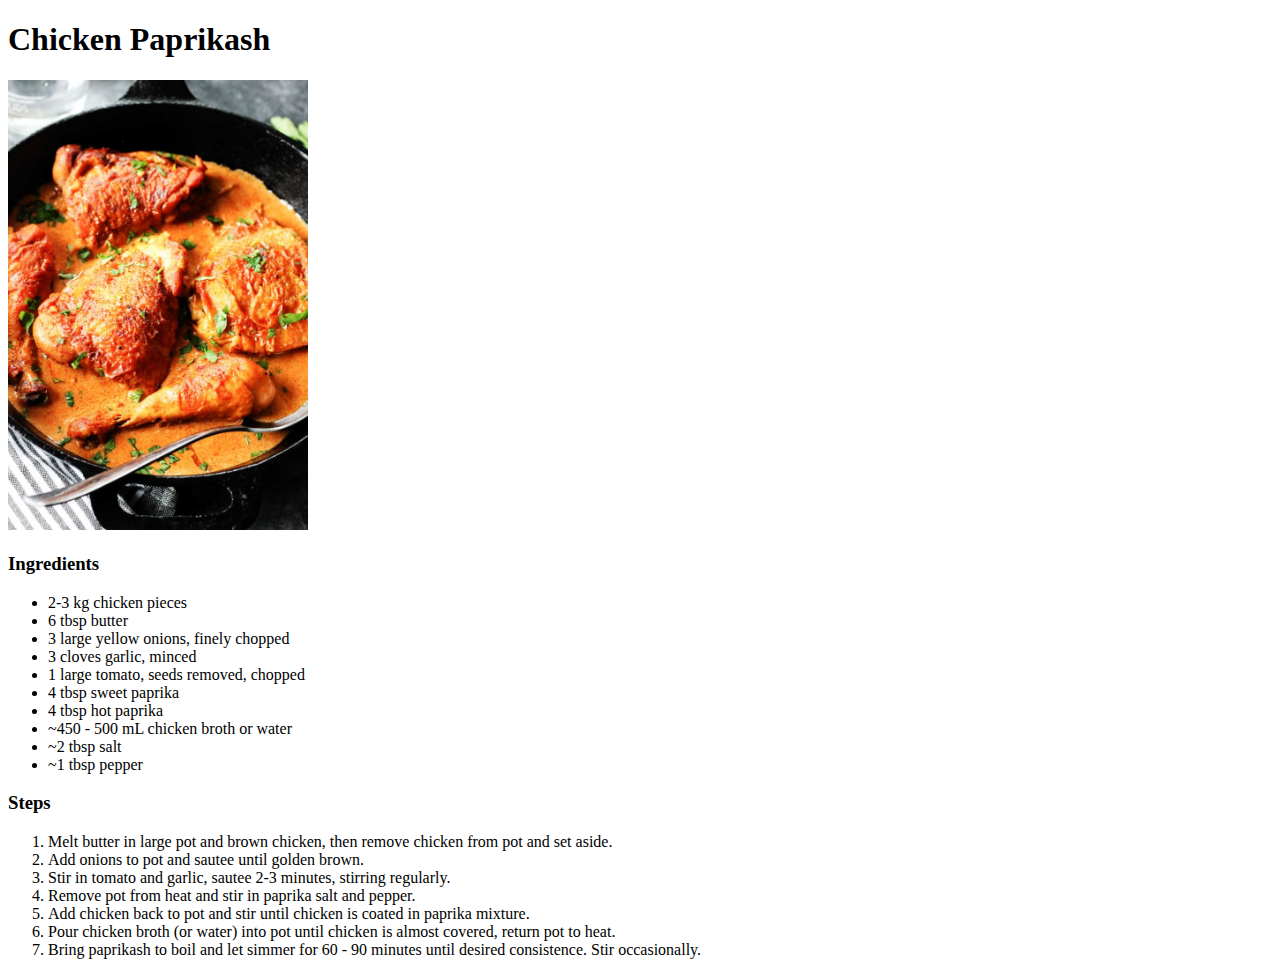
==== recipes/chicken-paprikash.html @ 0f6d0c5f "Add Ingredients and Steps" ====
<!DOCTYPE html>
<html lang="en">
  <head>
    <meta charset="utf-8">
    <title>Chicken Paprikash</title>
  </head>
  <body>
    <h1>Chicken Paprikash</h1>
    <img src="../images/chicken-paprikash.jpg" alt="Delicious chicken paprikash" width="300">
    <h3>Ingredients</h3>
    <ul>
      <li>2-3 kg chicken pieces</li>
      <li>6 tbsp butter</li>
      <li>3 large yellow onions, finely chopped</li>
      <li>3 cloves garlic, minced</li>
      <li>1 large tomato, seeds removed, chopped</li>
      <li>4 tbsp sweet paprika</li>
      <li>4 tbsp hot paprika</li>
      <li>~450 - 500 mL chicken broth or water</li>
      <li>~2 tbsp salt</li>
      <li>~1 tbsp pepper</li>
    </ul>
    <h3>Steps</h3>
      <ol>
        <li>Melt butter in large pot and brown chicken, then remove chicken from pot and set aside.</li>
        <li>Add onions to pot and sautee until golden brown.</li>
        <li>Stir in tomato and garlic, sautee 2-3 minutes, stirring regularly.</li>
        <li>Remove pot from heat and stir in paprika salt and pepper.</li>
        <li>Add chicken back to pot and stir until chicken is coated in paprika mixture.</li>
        <li>Pour chicken broth (or water) into pot until chicken is almost covered, return pot to heat.</li>
        <li>Bring paprikash to boil and let simmer for 60 - 90 minutes until desired consistence. Stir occasionally.</li>
      </ol>
  </body>
</html>
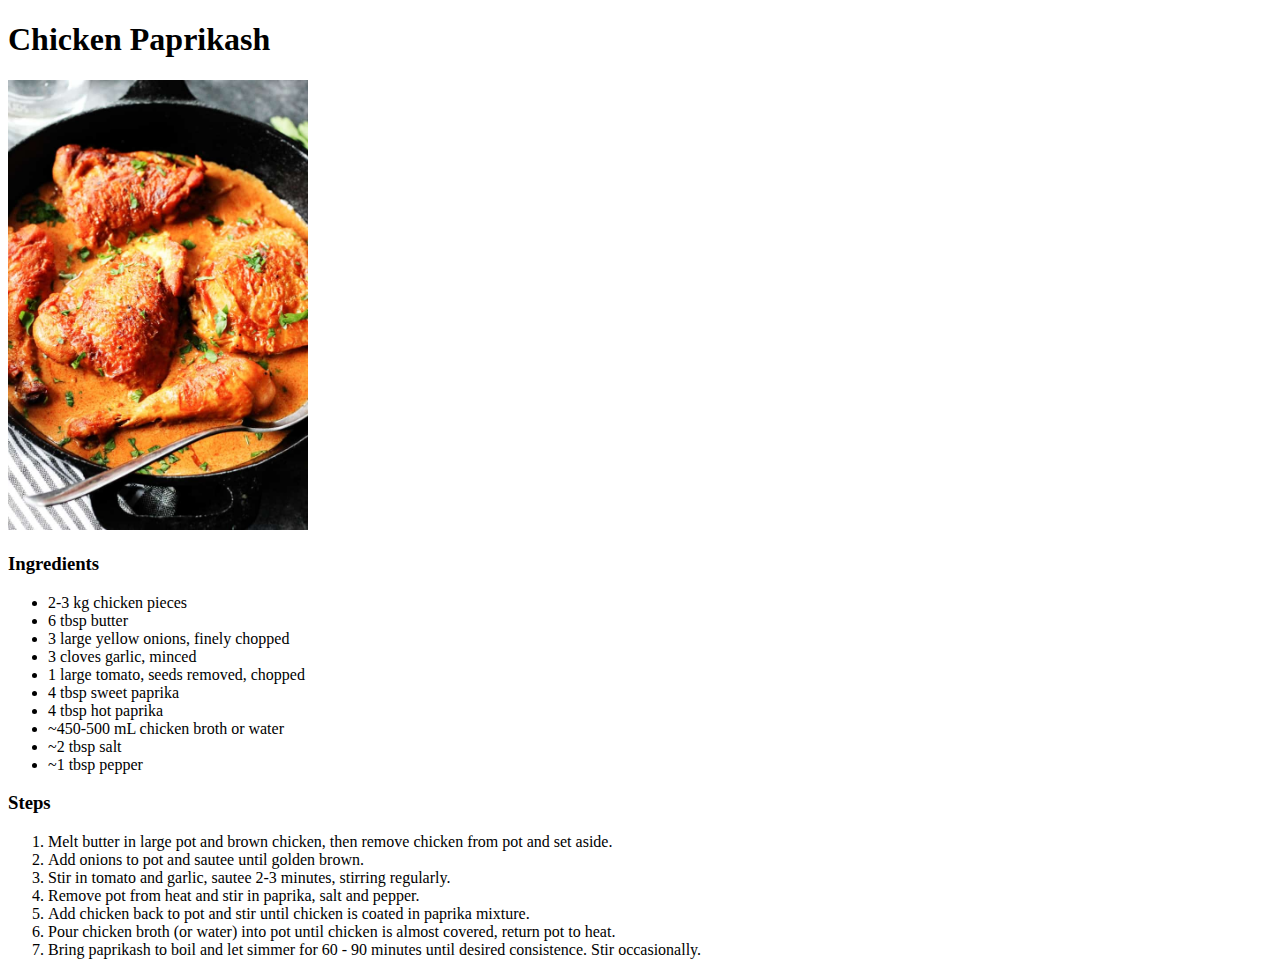
==== commit 0df47046: "Fixed typos" ====
--- a/recipes/chicken-paprikash.html
+++ b/recipes/chicken-paprikash.html
@@ -16,7 +16,7 @@
       <li>1 large tomato, seeds removed, chopped</li>
       <li>4 tbsp sweet paprika</li>
       <li>4 tbsp hot paprika</li>
-      <li>~450 - 500 mL chicken broth or water</li>
+      <li>~450-500 mL chicken broth or water</li>
       <li>~2 tbsp salt</li>
       <li>~1 tbsp pepper</li>
     </ul>
@@ -25,7 +25,7 @@
         <li>Melt butter in large pot and brown chicken, then remove chicken from pot and set aside.</li>
         <li>Add onions to pot and sautee until golden brown.</li>
         <li>Stir in tomato and garlic, sautee 2-3 minutes, stirring regularly.</li>
-        <li>Remove pot from heat and stir in paprika salt and pepper.</li>
+        <li>Remove pot from heat and stir in paprika, salt and pepper.</li>
         <li>Add chicken back to pot and stir until chicken is coated in paprika mixture.</li>
         <li>Pour chicken broth (or water) into pot until chicken is almost covered, return pot to heat.</li>
         <li>Bring paprikash to boil and let simmer for 60 - 90 minutes until desired consistence. Stir occasionally.</li>
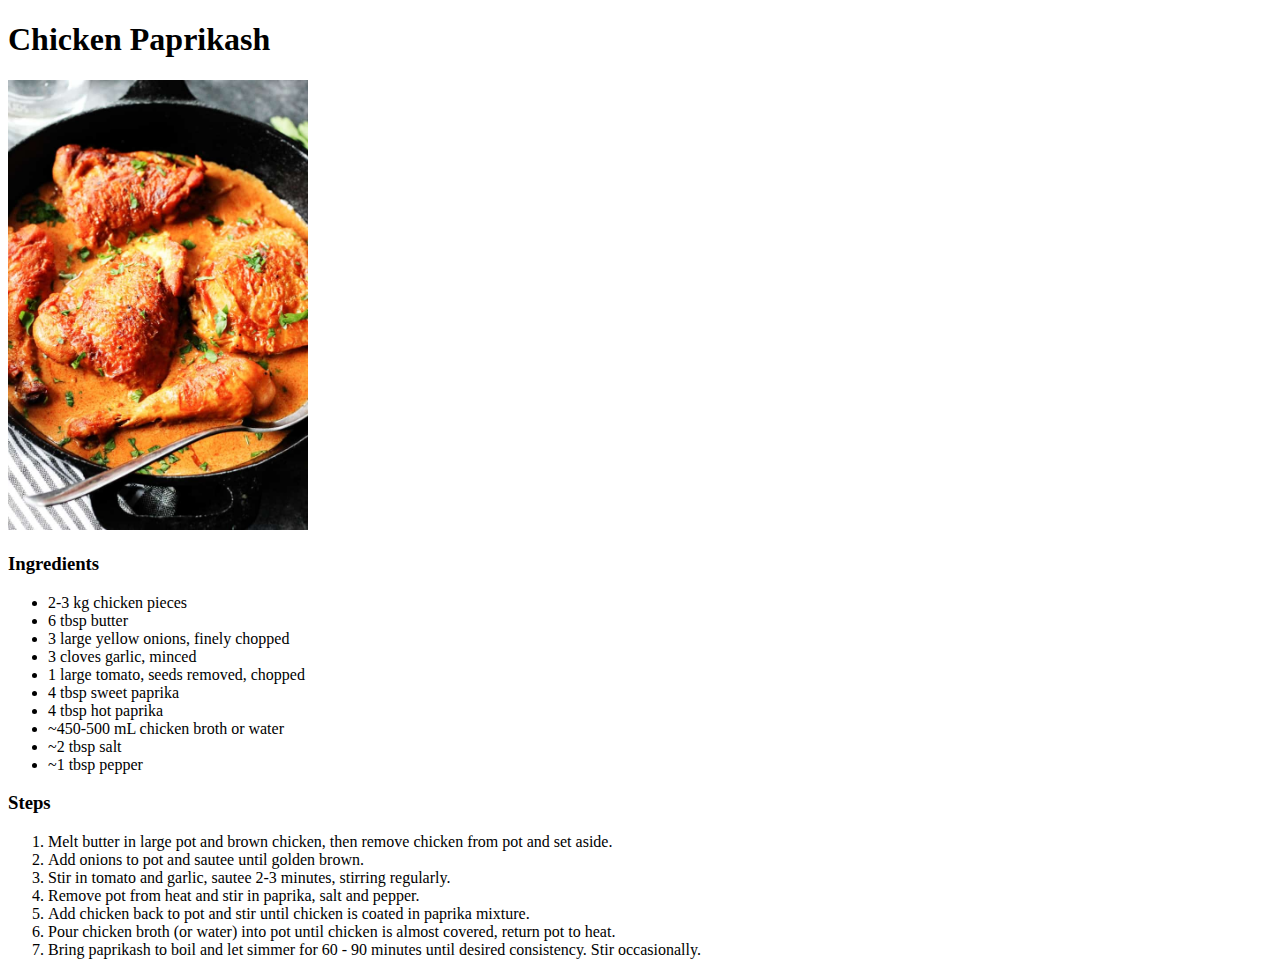
==== commit 93f5c5cf: "Fixed typos" ====
--- a/recipes/chicken-paprikash.html
+++ b/recipes/chicken-paprikash.html
@@ -28,7 +28,7 @@
         <li>Remove pot from heat and stir in paprika, salt and pepper.</li>
         <li>Add chicken back to pot and stir until chicken is coated in paprika mixture.</li>
         <li>Pour chicken broth (or water) into pot until chicken is almost covered, return pot to heat.</li>
-        <li>Bring paprikash to boil and let simmer for 60 - 90 minutes until desired consistence. Stir occasionally.</li>
+        <li>Bring paprikash to boil and let simmer for 60 - 90 minutes until desired consistency. Stir occasionally.</li>
       </ol>
   </body>
 </html>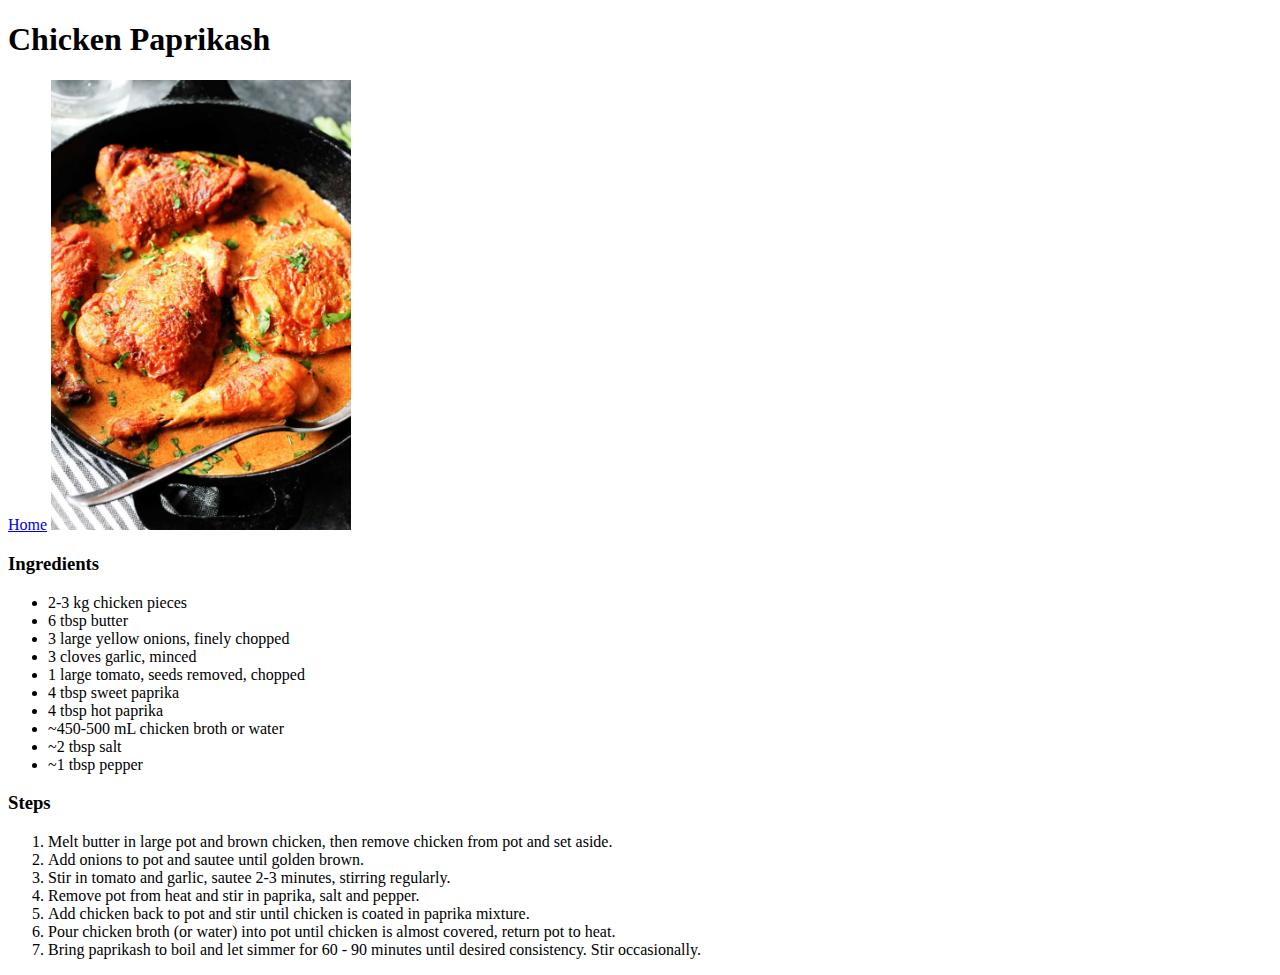
==== commit 64762baa: "Link recipe pages to index page" ====
--- a/recipes/chicken-paprikash.html
+++ b/recipes/chicken-paprikash.html
@@ -6,6 +6,7 @@
   </head>
   <body>
     <h1>Chicken Paprikash</h1>
+    <a href="../index.html">Home</a>
     <img src="../images/chicken-paprikash.jpg" alt="Delicious chicken paprikash" width="300">
     <h3>Ingredients</h3>
     <ul>
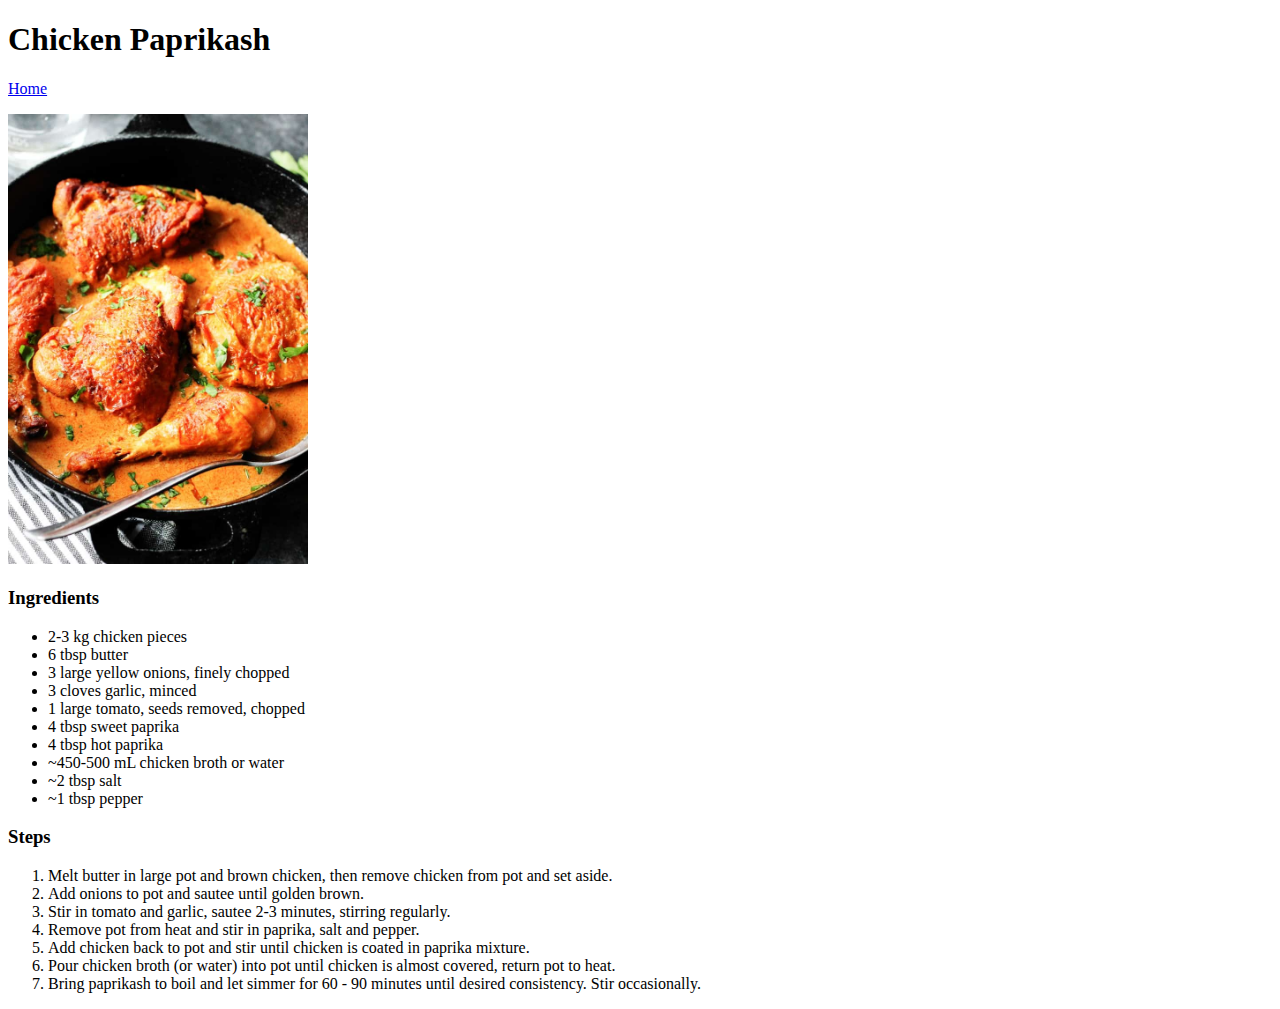
==== commit f7bb6ec1: "Put home links in paragraphs to change position on page" ====
--- a/recipes/chicken-paprikash.html
+++ b/recipes/chicken-paprikash.html
@@ -6,7 +6,7 @@
   </head>
   <body>
     <h1>Chicken Paprikash</h1>
-    <a href="../index.html">Home</a>
+    <p><a href="../index.html">Home</a></p>
     <img src="../images/chicken-paprikash.jpg" alt="Delicious chicken paprikash" width="300">
     <h3>Ingredients</h3>
     <ul>
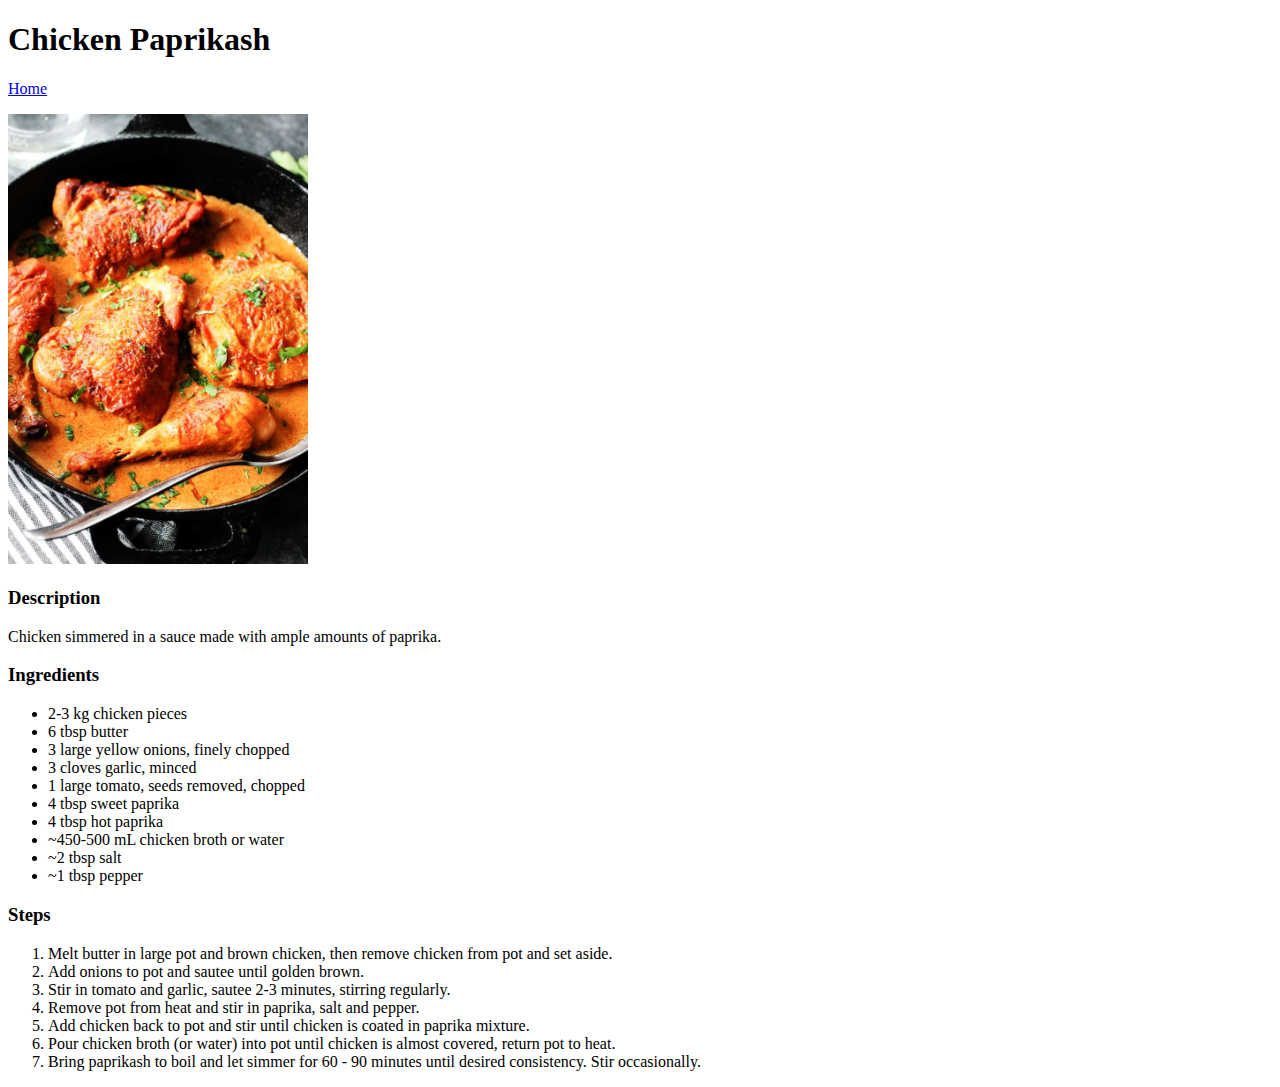
==== commit b576b4a3: "Add descriptions to each recipe" ====
--- a/recipes/chicken-paprikash.html
+++ b/recipes/chicken-paprikash.html
@@ -8,6 +8,8 @@
     <h1>Chicken Paprikash</h1>
     <p><a href="../index.html">Home</a></p>
     <img src="../images/chicken-paprikash.jpg" alt="Delicious chicken paprikash" width="300">
+    <h3>Description</h3>
+    <p>Chicken simmered in a sauce made with ample amounts of paprika.</p>
     <h3>Ingredients</h3>
     <ul>
       <li>2-3 kg chicken pieces</li>
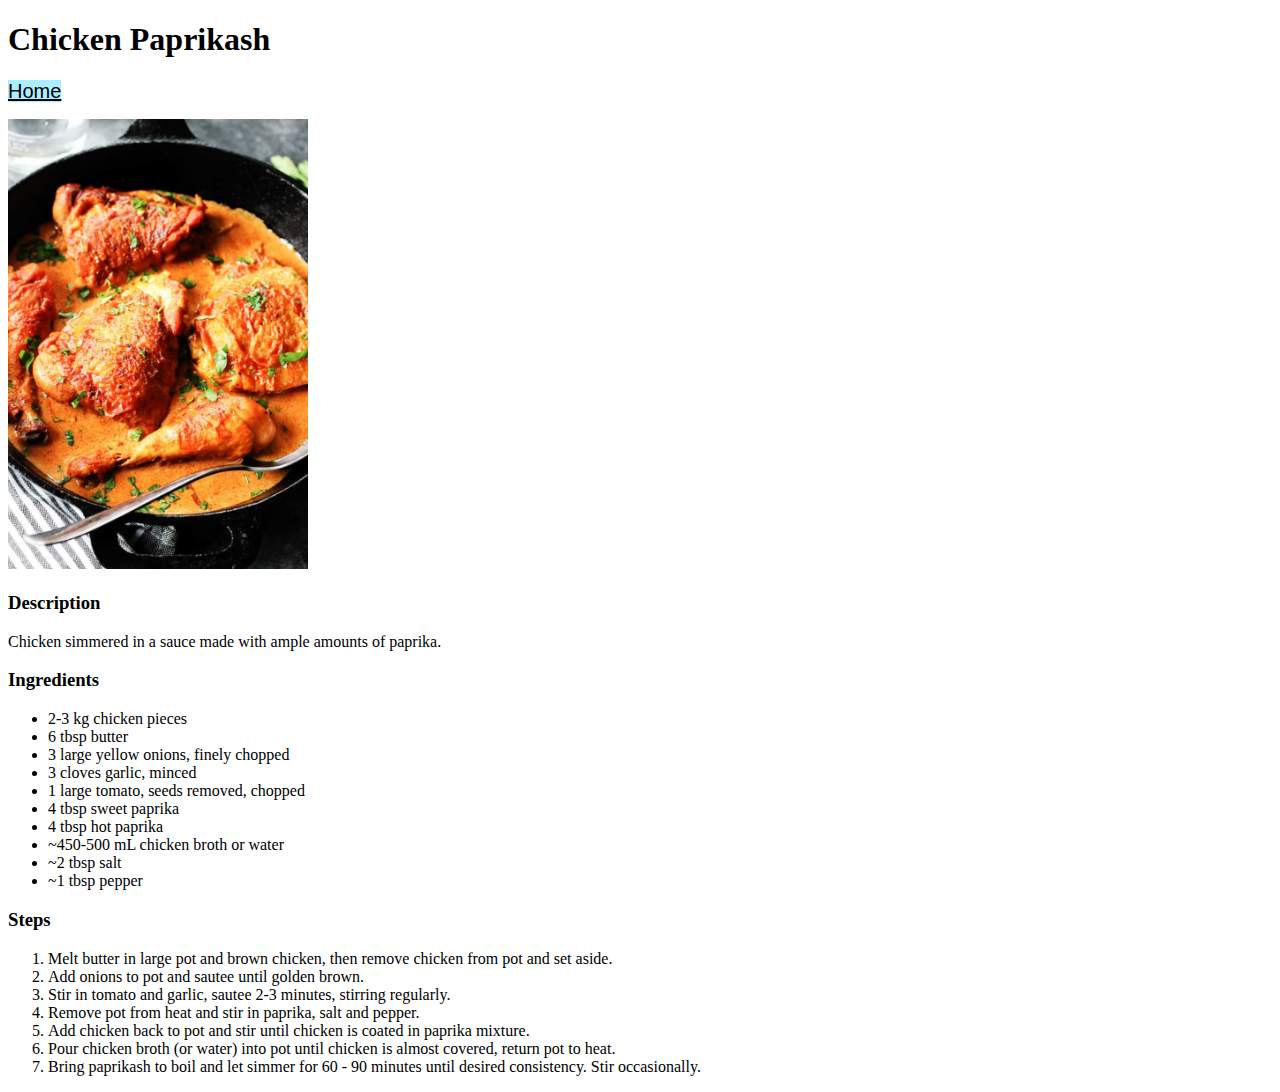
==== commit a624cccc: "style links" ====
--- a/recipes/chicken-paprikash.html
+++ b/recipes/chicken-paprikash.html
@@ -3,10 +3,11 @@
   <head>
     <meta charset="utf-8">
     <title>Chicken Paprikash</title>
+    <link rel="stylesheet" href="../style.css">
   </head>
   <body>
     <h1>Chicken Paprikash</h1>
-    <p><a href="../index.html">Home</a></p>
+    <p><a class="button home" href="../index.html">Home</a></p>
     <img src="../images/chicken-paprikash.jpg" alt="Delicious chicken paprikash" width="300">
     <h3>Description</h3>
     <p>Chicken simmered in a sauce made with ample amounts of paprika.</p>
--- a/style.css
+++ b/style.css
@@ -0,0 +1,22 @@
+.button {
+    font-family: Arial, Helvetica, sans-serif;
+    color: black;
+    font-size: 36px;
+}
+
+.home {
+    background-color: rgba(149, 234, 255, 0.795);
+    font-size:20px;
+}
+
+.paprikash {
+    background-color: rgba(255, 0, 0, 0.3)
+}
+
+.tea {
+    background-color: rgba(161, 124, 90, 0.5)
+}
+
+.fudge {
+    background-color: rgb(253, 229, 147);
+}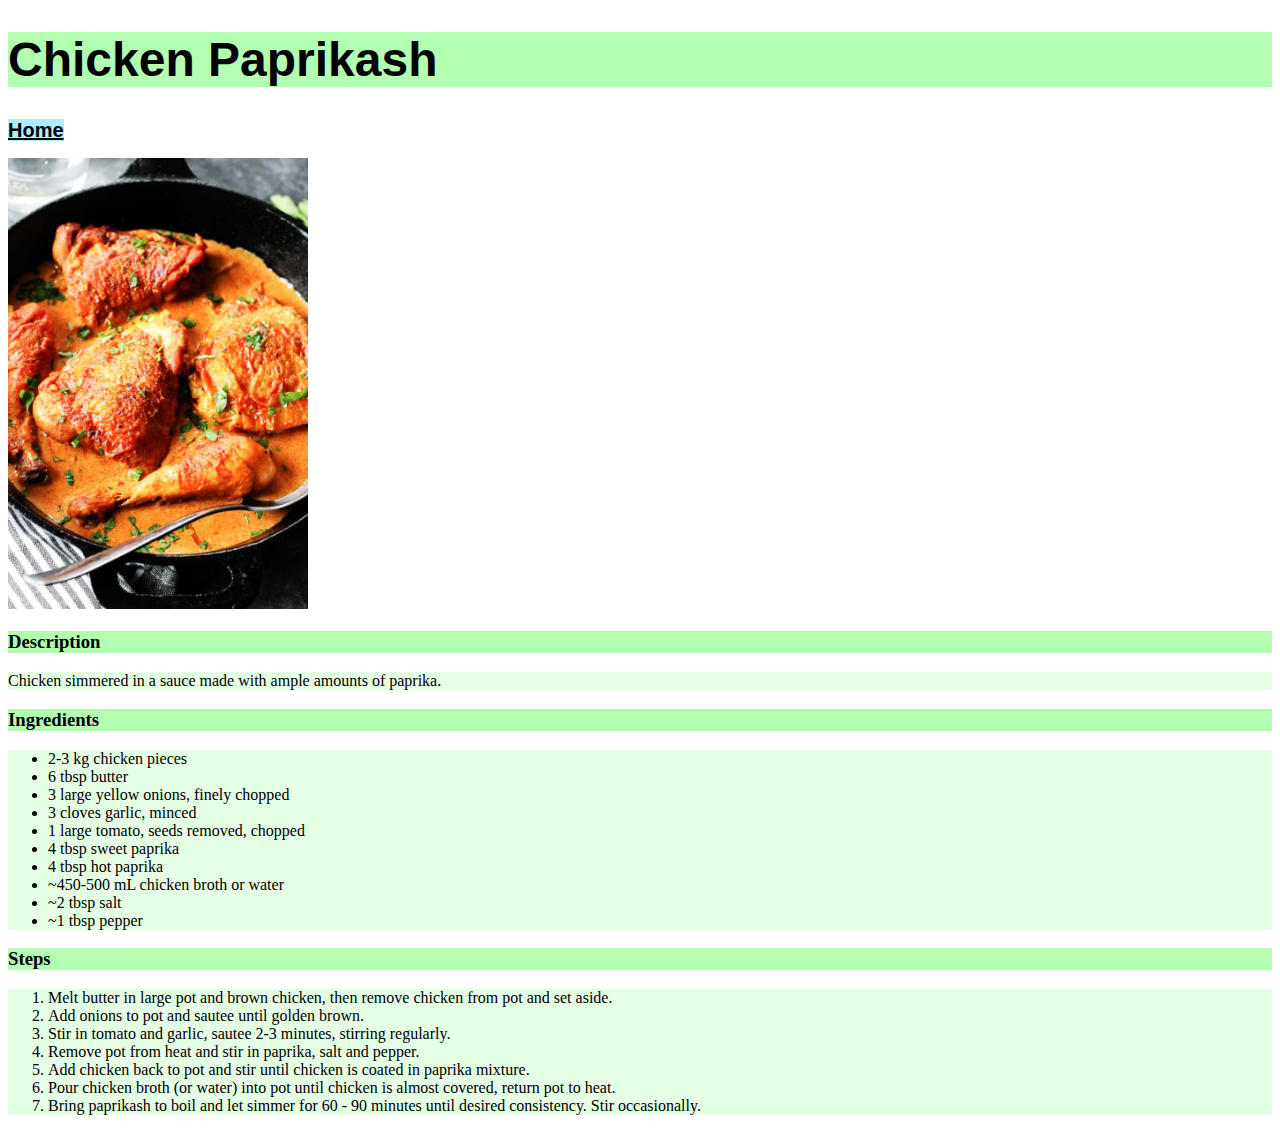
==== commit cf170a2e: "style content of each page" ====
--- a/recipes/chicken-paprikash.html
+++ b/recipes/chicken-paprikash.html
@@ -10,9 +10,9 @@
     <p><a class="button home" href="../index.html">Home</a></p>
     <img src="../images/chicken-paprikash.jpg" alt="Delicious chicken paprikash" width="300">
     <h3>Description</h3>
-    <p>Chicken simmered in a sauce made with ample amounts of paprika.</p>
+    <p class="content">Chicken simmered in a sauce made with ample amounts of paprika.</p>
     <h3>Ingredients</h3>
-    <ul>
+    <ul class="content">
       <li>2-3 kg chicken pieces</li>
       <li>6 tbsp butter</li>
       <li>3 large yellow onions, finely chopped</li>
@@ -25,7 +25,7 @@
       <li>~1 tbsp pepper</li>
     </ul>
     <h3>Steps</h3>
-      <ol>
+      <ol class="content">
         <li>Melt butter in large pot and brown chicken, then remove chicken from pot and set aside.</li>
         <li>Add onions to pot and sautee until golden brown.</li>
         <li>Stir in tomato and garlic, sautee 2-3 minutes, stirring regularly.</li>
--- a/style.css
+++ b/style.css
@@ -7,6 +7,7 @@
 .home {
     background-color: rgba(149, 234, 255, 0.795);
     font-size:20px;
+    font-weight: bold;
 }
 
 .paprikash {
@@ -19,4 +20,19 @@
 
 .fudge {
     background-color: rgb(253, 229, 147);
-}+}
+
+h1 {
+    font-size: 48px;
+    font-weight: bold;
+    font-family: Arial, Helvetica, sans-serif;
+    background-color: rgba(0, 255, 0, 0.3);
+}
+
+h3 {
+    background-color: rgba(0, 255, 0, 0.3)
+}
+
+.content {
+    background-color:rgba(0, 255, 0, 0.1)
+}
